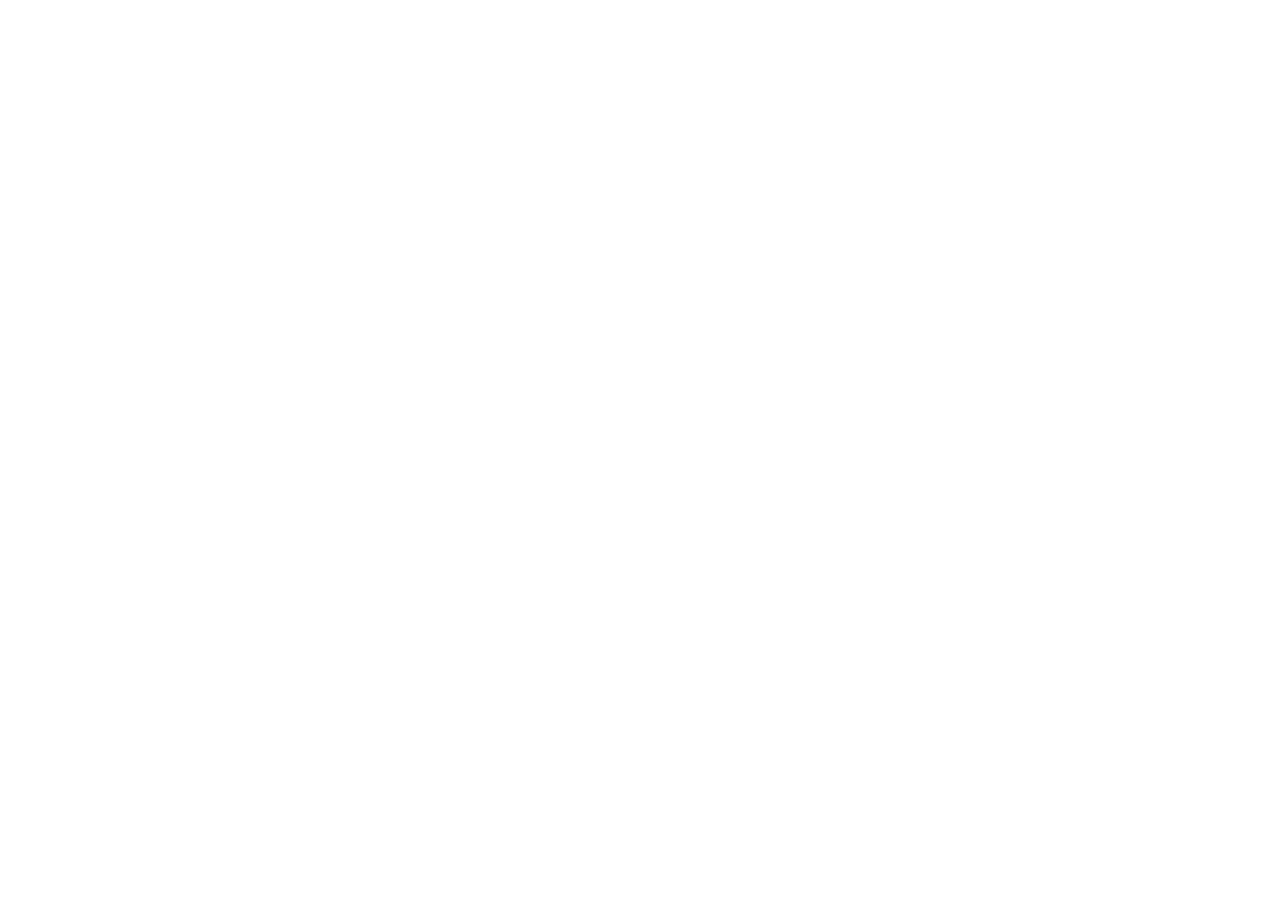
==== index.html @ 7419e4eb "Start" ====
<!doctype HTML>
<html>
  <head>
    <meta charset="utf-8"/>
    <meta name="viewport" content="width=device-width,initial-scale=1"/>
    <title>AR | Brownstein Group</title>
    <link href="css/main.css" rel="stylesheet">
    <script src="https://aframe.io/releases/0.9.2/aframe.min.js"></script>
    <script src="https://raw.githack.com/jeromeetienne/AR.js/1.7.7/aframe/build/aframe-ar.js"></script>
    <script src="js/main.js"></script>
  </head>
  <body>
    <a-scene embedded arjs>
      <a-marker preset="hiro">
          <a-box position='0 0.5 0' material='color: yellow;'></a-box>
      </a-marker>
      <a-entity camera></a-entity>
    </a-scene>
  </body>
</html>
---- css/main.css ----
body {
  margin: 0;
  overflow: hidden;
}
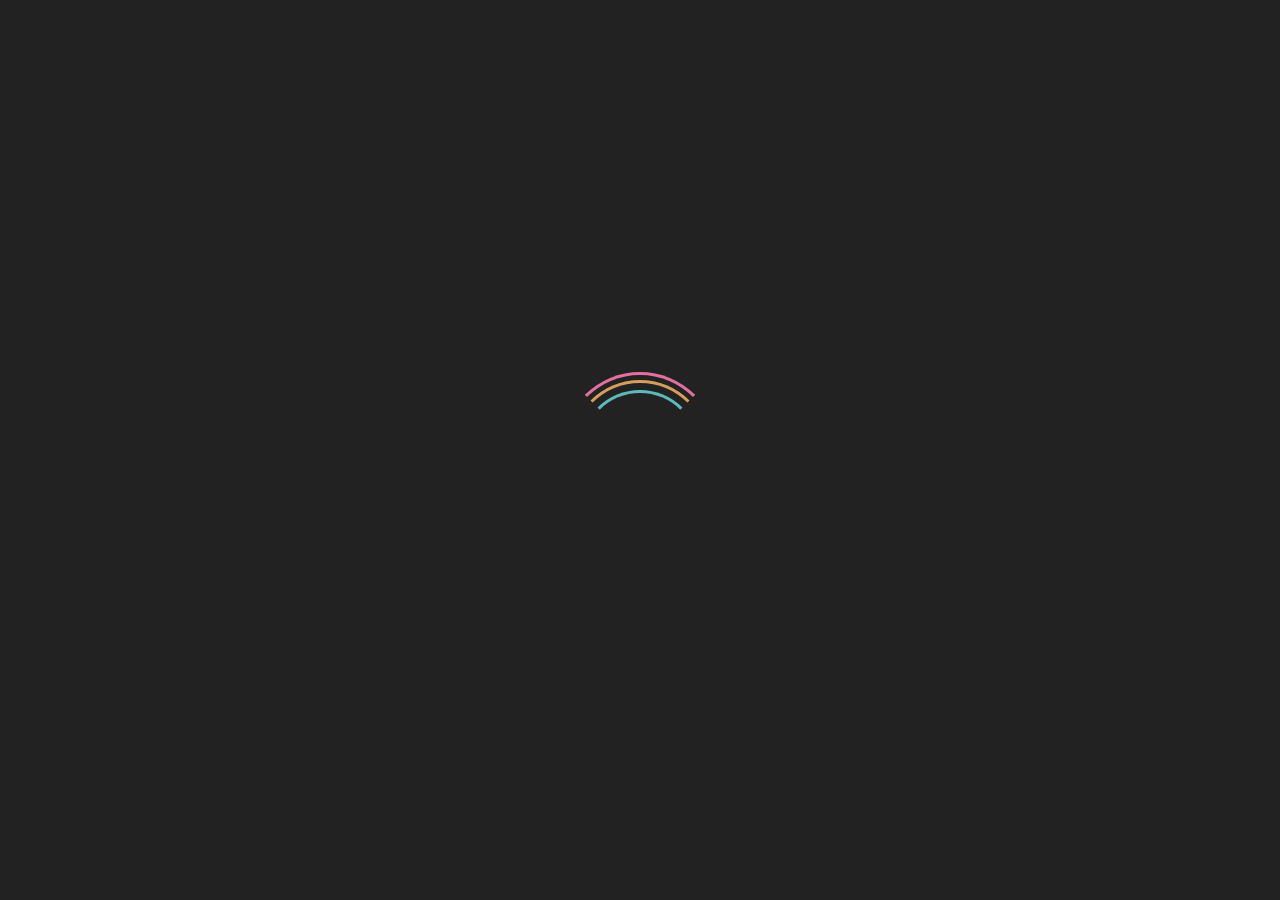
==== commit 49990d20: "NFT testing" ====
--- a/index.html
+++ b/index.html
@@ -1,20 +1,49 @@
-<!doctype HTML>
+<!DOCTYPE html>
 <html>
   <head>
-    <meta charset="utf-8"/>
-    <meta name="viewport" content="width=device-width,initial-scale=1"/>
-    <title>AR | Brownstein Group</title>
-    <link href="css/main.css" rel="stylesheet">
-    <script src="https://aframe.io/releases/0.9.2/aframe.min.js"></script>
-    <script src="https://raw.githack.com/jeromeetienne/AR.js/1.7.7/aframe/build/aframe-ar.js"></script>
-    <script src="js/main.js"></script>
+    <meta charset="utf-8" />
+    <meta http-equiv="X-UA-Compatible" content="IE=edge" />
+    <meta name="viewport" content="width=device-width, user-scalable=no, minimum-scale=1.0, maximum-scale=1.0">
+    <meta name="apple-mobile-web-app-capable" content="yes">
+    <title>AR Demo</title>
+    <link rel="stylesheet" type="text/css" href="css/main.css">
+    <script src="https://aframe.io/releases/1.0.4/aframe.min.js"></script>
+    <script src="https://raw.githack.com/AR-js-org/AR.js/master/aframe/build/aframe-ar-nft.js"></script>
+    <!-- <script src="js/sprites.min.js"></script> -->
   </head>
+
   <body>
-    <a-scene embedded arjs>
-      <a-marker preset="hiro">
-          <a-box position='0 0.5 0' material='color: yellow;'></a-box>
-      </a-marker>
+    <!-- minimal loader shown until image descriptors are loaded. Loading may take a while according to the device computational power -->
+    <div class="arjs-loader" id="loader-wrapper">
+      <div class="loaderCircle">
+        <div id="loader"></div>
+      </div>
+    </div>
+
+    <!-- <div id="play">PLAY</div> -->
+
+    <!-- a-frame scene sourceType: webcam;  sourceType: image; sourceUrl: images/ref.jpg; -->
+    <a-scene vr-mode-ui="enabled: false;" renderer="logarithmicDepthBuffer: true;" embedded
+      arjs="patternRatio: 1; trackingMethod: best; debugUIEnabled: true; sourceType: image; sourceUrl: images/ref.jpg; ">
+
+      <a-assets>
+        <video id="phil" webkit-playsinline playsinline allow="autoplay" autoplay loop muted src="phil.mp4"></video>
+      </a-assets>
+
+      <a-nft type="nft" url="ar/marker/marker" smooth="true" smoothCount="10" smoothTolerance="0.1" smoothThreshold="5" size="1">
+        <a-video src="#phil" width="250" height="250" rotation="-90 0 0" position="0 0 0"></a-video>
+        <!-- <a-image id="sprites" src="sprites-compressed.png" sprite-sheet="cols: 10; rows: 9; progress: 0;" width="200" height="300" rotation="-90 0 0" position="0 0 0"></a-image> -->
+      </a-nft>
+
       <a-entity camera></a-entity>
     </a-scene>
+
+    <!-- <script src="js/main.js"></script> -->
+    <script>
+      var myAnchor = document.querySelector('a-nft');
+      myAnchor.addEventListener('markerFound', (e) => {
+        alert('aaaaa');
+      });
+    </script>
   </body>
 </html>
--- a/css/main.css
+++ b/css/main.css
@@ -1,4 +1,94 @@
+@keyframes spin {
+  from {
+    transform: rotate(0deg);
+  }
+  to {
+    transform: rotate(360deg);
+  }
+}
+
 body {
   margin: 0;
   overflow: hidden;
 }
+
+#loader-wrapper {
+  position: fixed;
+  top: 0;
+  left: 0;
+  width: 100%;
+  height: 100%;
+  background: #222222;
+  z-index: 9;
+  transition: opacity 0.3s ease-out;
+}
+
+#loader-wrapper.loaded {
+  opacity: 0;
+  pointer-events: none;
+}
+
+#loader {
+  display: block;
+  position: absolute;
+  z-index: 1001;
+  left: 0;
+  top: 0;
+  width: 150px;
+  height: 150px;
+  margin: 0;
+  border-radius: 50%;
+  border: 3px solid transparent;
+  border-top-color: #e3719f;
+  animation: spin 2s linear infinite;
+}
+
+#loader:before {
+  content: '';
+  position: absolute;
+  top: 5px;
+  left: 5px;
+  right: 5px;
+  bottom: 5px;
+  border-radius: 50%;
+  border: 3px solid transparent;
+  border-top-color: #d59e5d;
+  animation: spin 3s linear infinite;
+}
+
+#loader:after {
+  content: '';
+  position: absolute;
+  top: 15px;
+  left: 15px;
+  right: 15px;
+  bottom: 15px;
+  border-radius: 50%;
+  border: 3px solid transparent;
+  border-top-color: #5db9bd;
+  animation: spin 1.5s linear infinite;
+}
+
+.loaderCircle {
+  display: table;
+  position: absolute;
+  width: 156px;
+  height: 156px;
+  top: 50%;
+  left: 50%;
+  background-size: 40px;
+  transform: translateZ(0) translateX(-50%) translateY(-50%);
+  background-repeat: no-repeat;
+  background-position: 50% 50%;
+  transform-origin: center;
+}
+
+#play {
+  position: fixed;
+  font-size: 50px;
+  top: 50%;
+  margin-top: -25px;
+  z-index: 111;
+  width: 100%;
+  text-align: center;
+}
